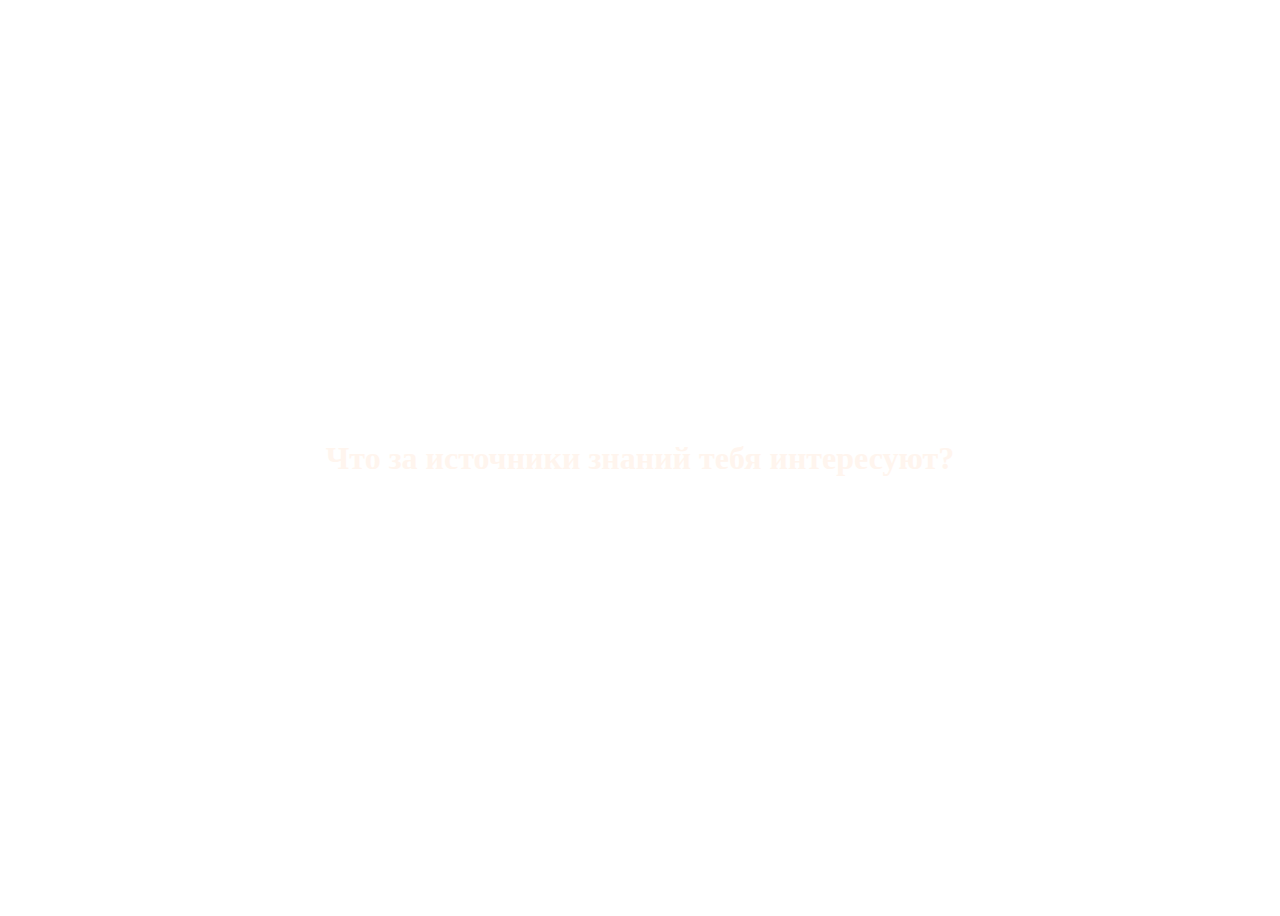
==== src/home.html @ 01f786b2 "Возникла идея перехода на другую страницу" ====
<!DOCTYPE html>
<html lang="en">
<head>
    <meta charset="UTF-8">
    <meta name="viewport" content="width=device-width, initial-scale=1.0">
    <link rel="stylesheet" href="css/style_home.css">
    <title>Черная Башня</title>
</head>
<body>
    <!--<header>
       <h1>Добро пожаловать, Путник!</h1>
       <div class="search">
        <input type="text" id="searchInput" placeholder="Что ты хочешь изучть?">
        <button id="searchButton">Начать поиск</button>
    </div>
    </header>
    <div id="bookList" class="book-list"></div> 
    <div class="modal-container"> 
        <button id="bookCloseBtn" class="close-button">&times;</button>
        <div class="book-details-content"></div>
    </div>
    <script src="js/script.js"></script>
    <footer>
        
    </footer>-->
    <main>
       <div class = "welcome-table">
            <h1>Что за источники знаний тебя интересуют?</h1>
       </div>
    </main>
</body>
</html>
---- src/css/style_home.css ----
.welcome-table{
    display: flex;
    justify-content: center;
    align-items: center;
    height: 100vh;
}

body{
    background-image: url(https://i.gifer.com/YmXB.gif);
}

h1{
    color:seashell
}
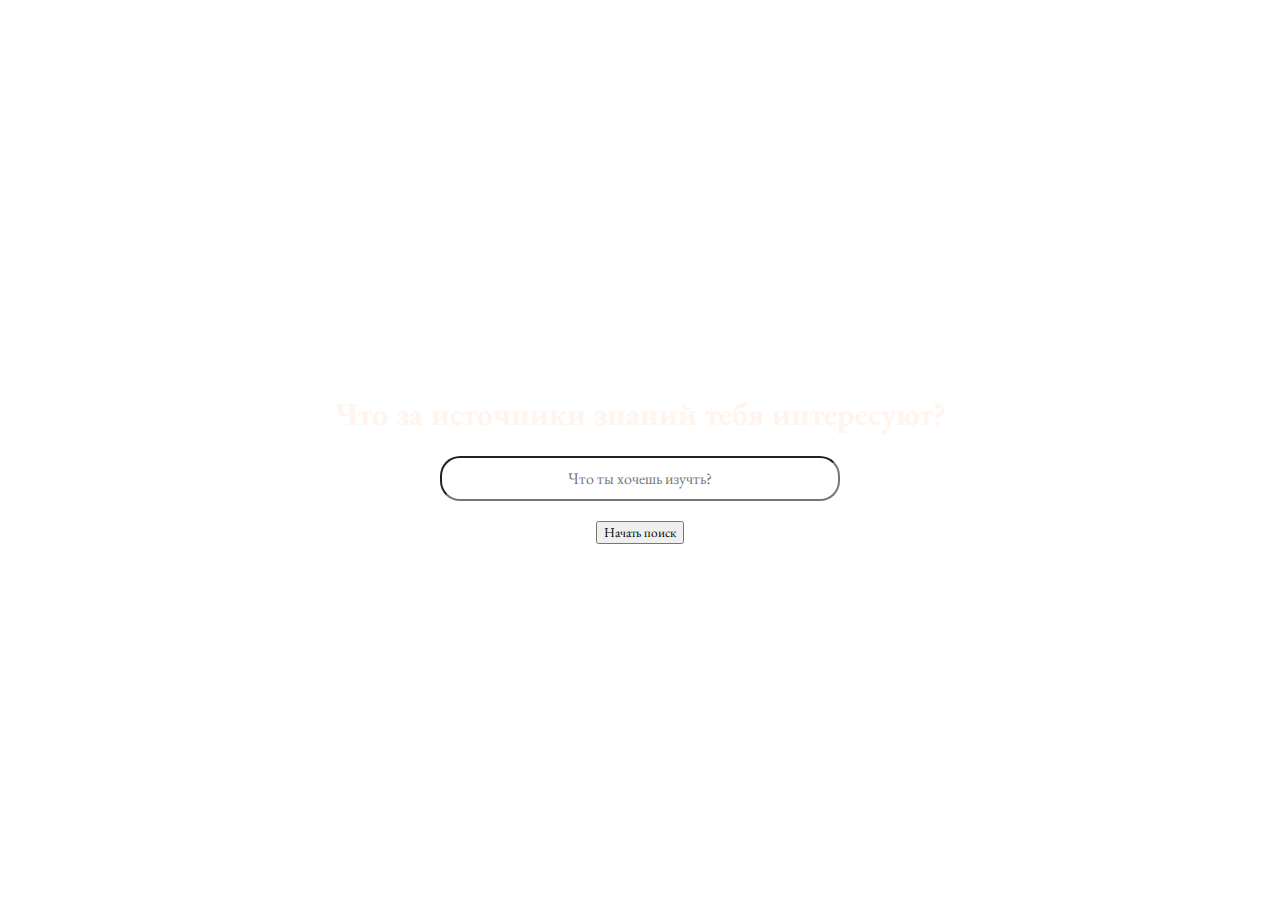
==== commit 23887aa6: "some changes" ====
--- a/src/home.html
+++ b/src/home.html
@@ -26,6 +26,8 @@
     <main>
        <div class = "welcome-table">
             <h1>Что за источники знаний тебя интересуют?</h1>
+            <input type="text" id="searchInput" placeholder="Что ты хочешь изучть?">
+            <button id="searchButton">Начать поиск</button>
        </div>
     </main>
 </body>
--- a/src/css/style_home.css
+++ b/src/css/style_home.css
@@ -1,14 +1,37 @@
-.welcome-table{
+@import url('https://fonts.googleapis.com/css2?family=EB+Garamond:ital,wght@0,400..800;1,400..800&family=Lora:ital,wght@0,400..700;1,400..700&display=swap');
+
+body {
+    background-image:url('https://github.com/shellob/BookStore/blob/main/src/assets/lib-pic.jpg') ;
+    font-family: 'Lora', serif; /* Задаём основной шрифт для body */
+    
+}
+
+.welcome-table {
     display: flex;
     justify-content: center;
     align-items: center;
     height: 100vh;
+    flex-direction: column;
+    font-family: 'EB Garamond', serif;
 }
 
-body{
-    background-image: url(https://i.gifer.com/YmXB.gif);
+input {
+    text-align: center;
+    width: 80%;
+    max-width: 400px;
+    padding: 10px;
+    box-sizing: border-box;
+    border-radius: 20px; /* Исправлено на px */
+    margin-bottom: 20px;
+    font-size: medium;
+    font-family: 'EB Garamond', serif; /* Используем название шрифта, а не URL */
 }
 
-h1{
-    color:seashell
+h1 {
+    color: seashell;
+    font-family: 'EB Garamond', serif; /* Подключаем шрифт для заголовка */
 }
+
+button {
+    font-family: 'EB Garamond', serif;
+}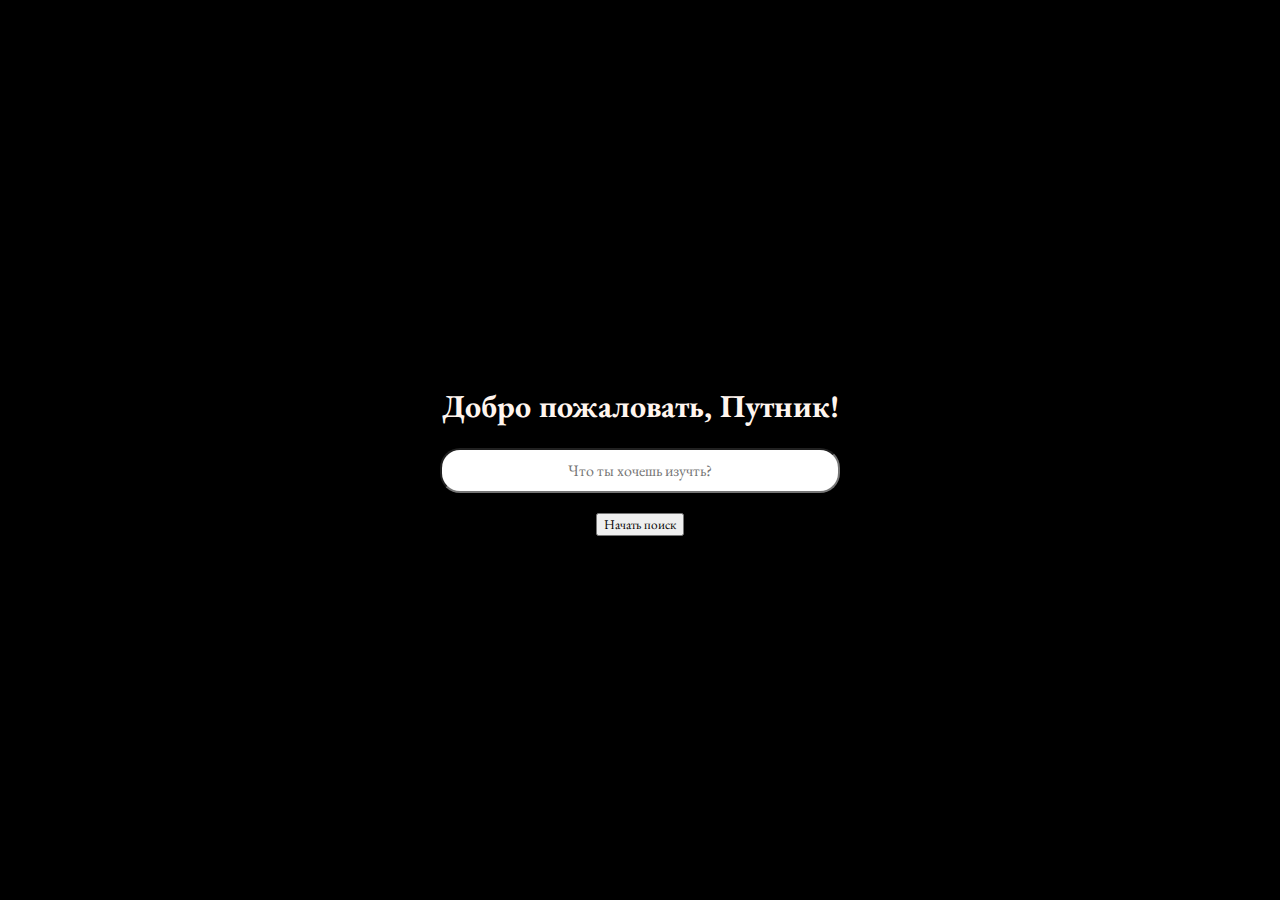
==== commit e916393c: "Сделал переход между страницами" ====
--- a/src/home.html
+++ b/src/home.html
@@ -7,28 +7,14 @@
     <title>Черная Башня</title>
 </head>
 <body>
-    <!--<header>
-       <h1>Добро пожаловать, Путник!</h1>
-       <div class="search">
-        <input type="text" id="searchInput" placeholder="Что ты хочешь изучть?">
-        <button id="searchButton">Начать поиск</button>
-    </div>
+    <header>
+        
+        <div class="search">
+            <h1>Добро пожаловать, Путник!</h1>
+            <input type="text" id="searchInput" placeholder="Что ты хочешь изучть?" required>
+            <button id="searchButton">Начать поиск</button>
+        </div>
     </header>
-    <div id="bookList" class="book-list"></div> 
-    <div class="modal-container"> 
-        <button id="bookCloseBtn" class="close-button">&times;</button>
-        <div class="book-details-content"></div>
-    </div>
-    <script src="js/script.js"></script>
-    <footer>
-        
-    </footer>-->
-    <main>
-       <div class = "welcome-table">
-            <h1>Что за источники знаний тебя интересуют?</h1>
-            <input type="text" id="searchInput" placeholder="Что ты хочешь изучть?">
-            <button id="searchButton">Начать поиск</button>
-       </div>
-    </main>
+    <script src="js/home_script.js"></script>
 </body>
 </html>
--- a/src/css/style_home.css
+++ b/src/css/style_home.css
@@ -1,12 +1,40 @@
 @import url('https://fonts.googleapis.com/css2?family=EB+Garamond:ital,wght@0,400..800;1,400..800&family=Lora:ital,wght@0,400..700;1,400..700&display=swap');
 
-body {
-    background-image:url('https://github.com/shellob/BookStore/blob/main/src/assets/lib-pic.jpg') ;
-    font-family: 'Lora', serif; /* Задаём основной шрифт для body */
-    
+@keyframes fadeIn {
+    from {
+        opacity: 0;
+    }
+    to {
+        opacity: 1;
+    }
 }
 
-.welcome-table {
+body {
+    animation: fadeIn 3s ease-out forwards; /* Анимация для всего тела страницы */
+    position: relative;
+    min-height: 100vh;
+    font-family: 'Lora', serif;
+    margin: 0;
+    background-color: black; /* Начальный фон для эффекта затемнения */
+}
+
+body::before {
+    content: "";
+    position: absolute;
+    top: 0;
+    left: 0;
+    right: 0;
+    bottom: 0;
+    background-image: url('https://raw.githubusercontent.com/shellob/BookStore/main/src/assets/lib-pic.jpg');
+    background-size: cover;
+    background-position: center;
+    opacity: 0; /* Начальная прозрачность для фона */
+    z-index: -1;
+    animation: fadeIn 3s ease-out forwards; /* Та же анимация, что и для body */
+}
+
+
+.search {
     display: flex;
     justify-content: center;
     align-items: center;
